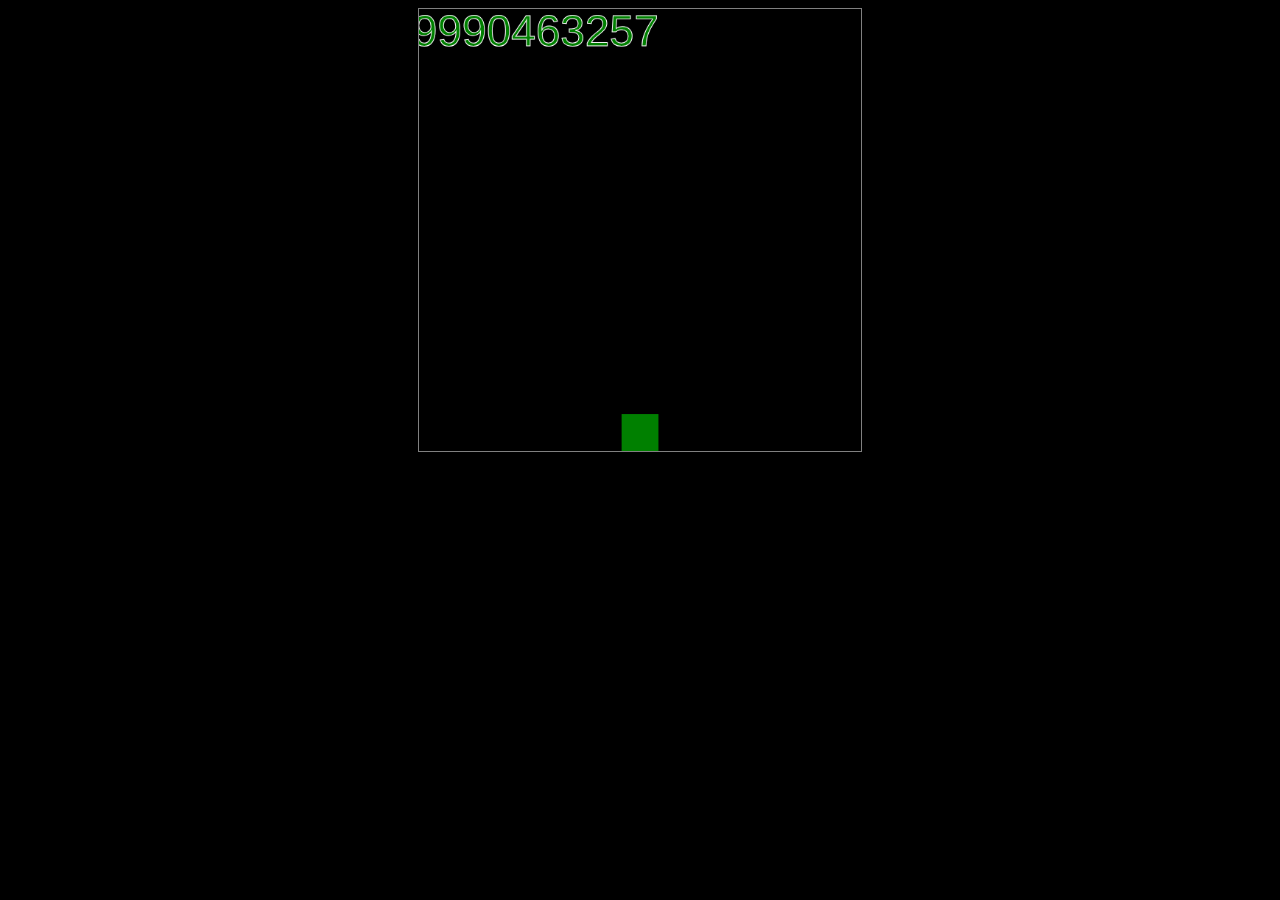
==== index.html @ 9e6da3f2 "Basic struct proyect" ====
<!DOCTYPE html>
<html lang="es">
<head>
    <link rel="stylesheet" href="style.css">
    <meta charset="UTF-8">
    <meta name="viewport" content="width=device-width, height=device-height, initial-scale=1.0">
    <title>Motor de juego JavaScript</title>
    <script src="js/Time.js"defer></script>
    <script src="js/Game.js"defer></script>
    <script src="js/KeyboardClass.js" defer></script>
    <script src="js/MouseClass.js" defer></script>
    <script src="js/AudioClass.js" defer></script>
    <script src="js/canvasAPI.js "defer></script>
    <script src="js/AbstractGObject.js"defer></script>
    <script src="js/GObjects/GOTime.js"defer></script>
    <script src="js/GObjects/SquareShip.js"defer></script>
    <script src="js/AbstractScene.js"defer></script>
    <script src="js/Scenes/SampleScene.js"defer></script>
    <script src="js/main.js" defer></script>
</head>
<body>
    <canvas id="canvasID" width="600" height="600">
        Su navegador no es compatible con canvas.
    </canvas>
</body>
</html>
---- style.css ----
body {
    background-color: black;
}

#canvasID {
    display: block;
    margin: auto;
    width: 35%;
    border: 1px solid gray;
}
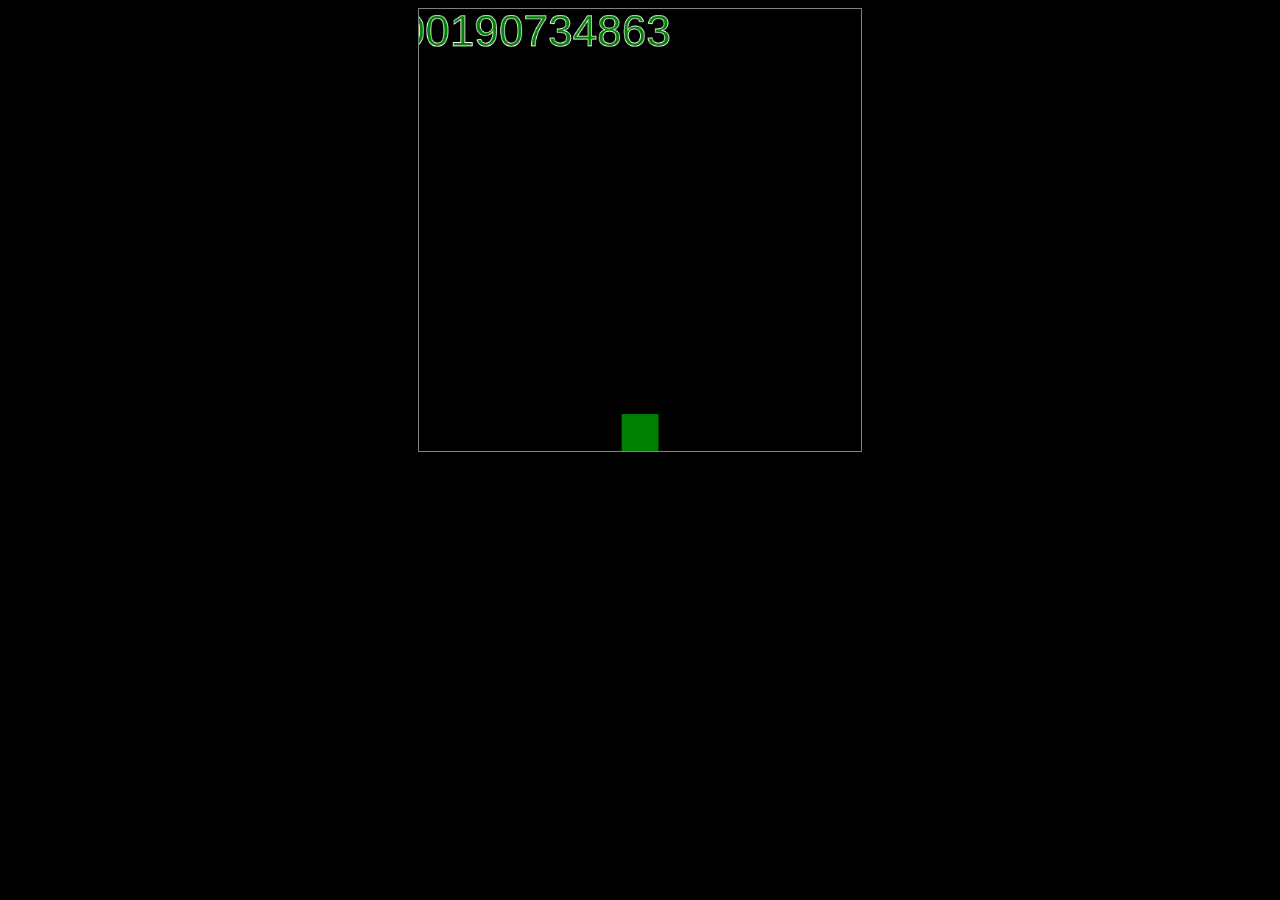
==== commit fe60d28f: "ImageLoader" ====
--- a/index.html
+++ b/index.html
@@ -6,6 +6,7 @@
     <meta name="viewport" content="width=device-width, height=device-height, initial-scale=1.0">
     <title>Motor de juego JavaScript</title>
     <script src="js/Time.js"defer></script>
+    <script src="js/ImageLoader.js" defer></script>
     <script src="js/Game.js"defer></script>
     <script src="js/KeyboardClass.js" defer></script>
     <script src="js/MouseClass.js" defer></script>
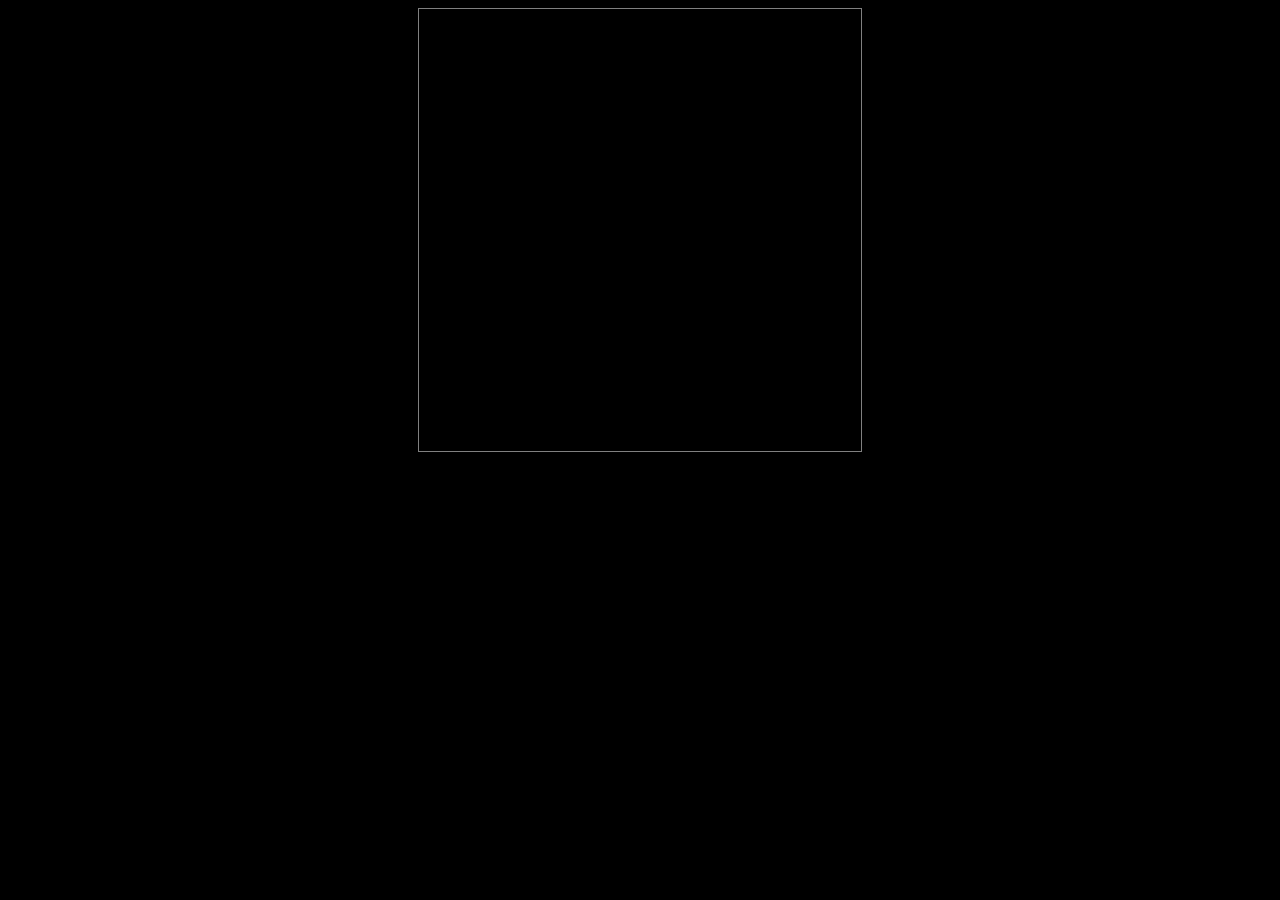
==== commit 5d81775c: "Collisions Systems implementations" ====
--- a/index.html
+++ b/index.html
@@ -16,11 +16,11 @@
     <script src="js/GObjects/GOTime.js"defer></script>
     <script src="js/GObjects/SquareShip.js"defer></script>
     <script src="js/AbstractScene.js"defer></script>
-    <script src="js/Scenes/SampleScene.js"defer></script>
+    <script src="js/Collision(borrador).js" defer></script>
     <script src="js/main.js" defer></script>
 </head>
 <body>
-    <canvas id="canvasID" width="600" height="600">
+    <canvas id="canvasID" width="600" height="600"> 
         Su navegador no es compatible con canvas.
     </canvas>
 </body>
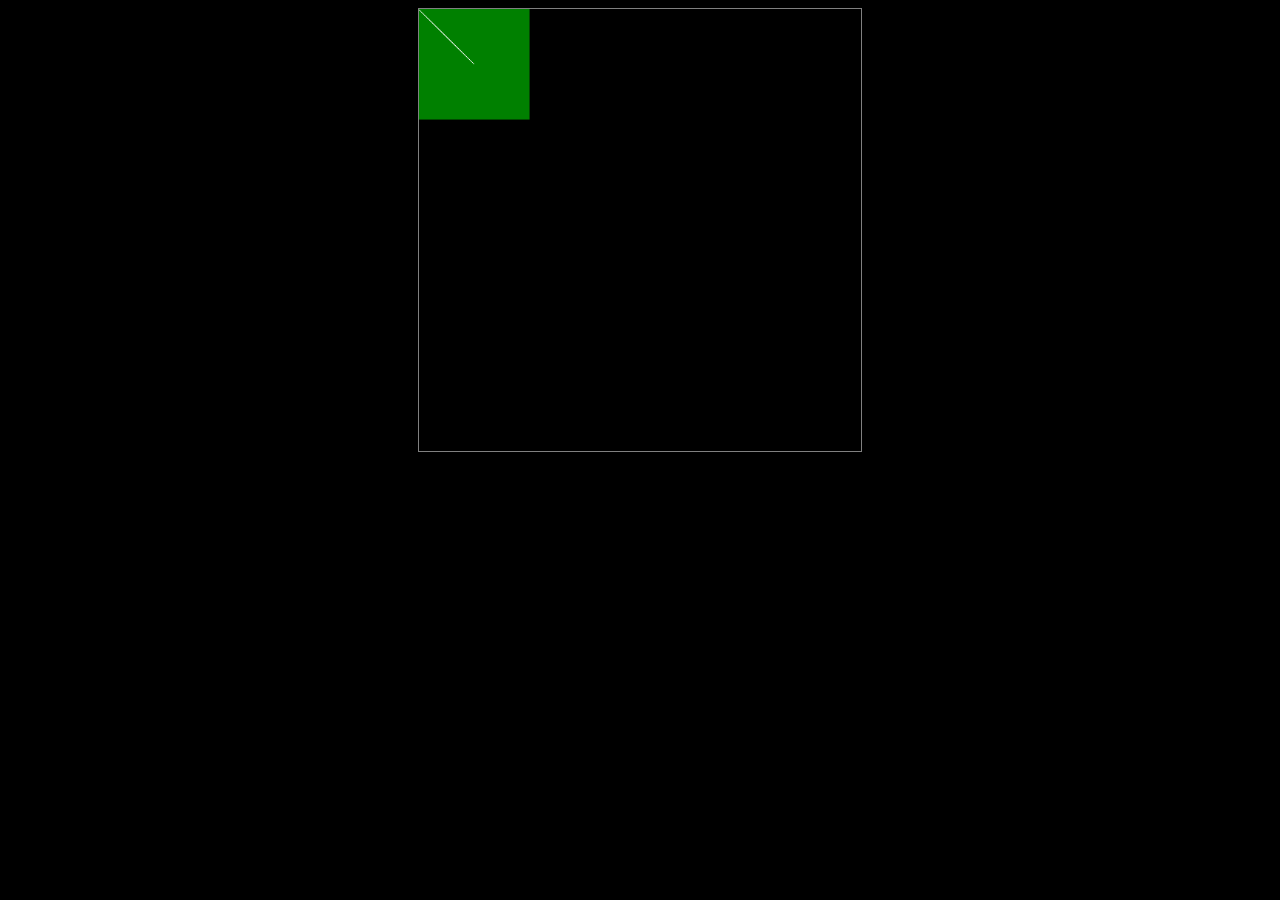
==== commit aa3751e8: "Upload" ====
--- a/index.html
+++ b/index.html
@@ -5,19 +5,7 @@
     <meta charset="UTF-8">
     <meta name="viewport" content="width=device-width, height=device-height, initial-scale=1.0">
     <title>Motor de juego JavaScript</title>
-    <script src="js/Time.js"defer></script>
-    <script src="js/ImageLoader.js" defer></script>
-    <script src="js/Game.js"defer></script>
-    <script src="js/KeyboardClass.js" defer></script>
-    <script src="js/MouseClass.js" defer></script>
-    <script src="js/AudioClass.js" defer></script>
-    <script src="js/canvasAPI.js "defer></script>
-    <script src="js/AbstractGObject.js"defer></script>
-    <script src="js/GObjects/GOTime.js"defer></script>
-    <script src="js/GObjects/SquareShip.js"defer></script>
-    <script src="js/AbstractScene.js"defer></script>
-    <script src="js/Collision(borrador).js" defer></script>
-    <script src="js/main.js" defer></script>
+    <script type="module" src="js/main.js" defer></script>
 </head>
 <body>
     <canvas id="canvasID" width="600" height="600"> 
